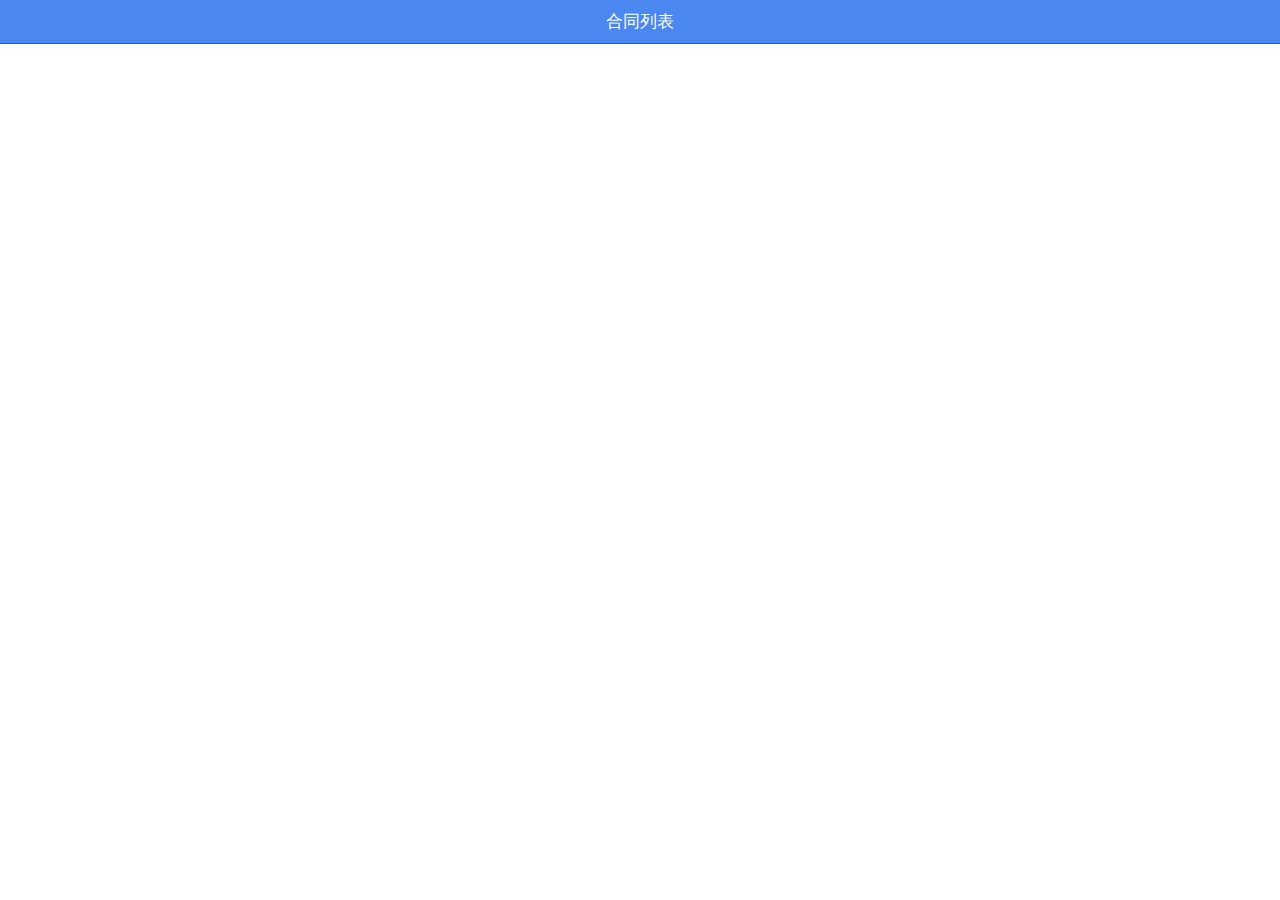
==== www/index.html @ 7b42be74 "基于Ionic创建的应用，此仓库只做备份使用。" ====
<!DOCTYPE html>
<html>
  <head>
    <meta charset="utf-8">
    <meta name="viewport" content="initial-scale=1, maximum-scale=1, user-scalable=no, width=device-width">
    <title></title>

    <link href="lib/ionic/css/ionic.css" rel="stylesheet">
    <link href="css/style.css" rel="stylesheet">

    <!-- IF using Sass (run gulp sass first), then uncomment below and remove the CSS includes above
    <link href="css/ionic.app.css" rel="stylesheet">
    -->

    <!-- ionic/angularjs js -->
    <script src="lib/ionic/js/ionic.bundle.js"></script>

    <!-- cordova script (this will be a 404 during development) -->
    <script src="cordova.js"></script>

    <!-- your app's js -->
    <script src="js/app.js"></script>
    <script src="js/demo.js"></script>
    <script src="js/constractModule.js"></script>

    <script src="js/baosight/jquery.min.js"></script>
    <script src="js/baosight/xmlParser.js"></script>
    <script src="js/baosight/mobileClient.js"></script>
    <script src="js/baosight/json2.js"></script>
  </head>
  <body ng-app="starter">
  <ion-nav-bar class="bar-positive nav-title-slide-ios7">
    <ion-nav-back-button class="button-clear"><i class="icon ion-ios7-arrow-back"></i> 后退</ion-nav-back-button>
  </ion-nav-bar>
  <ion-nav-view animation="slide-left-right">
    <!-- Center content -->
  </ion-nav-view>
  </body>
</html>
---- www/css/style.css ----
/* Empty. Add your own CSS if you like */
.text-muted{
    color: #444;
    text-decoration: none;
}
label{
    line-height: 2.2em;
}
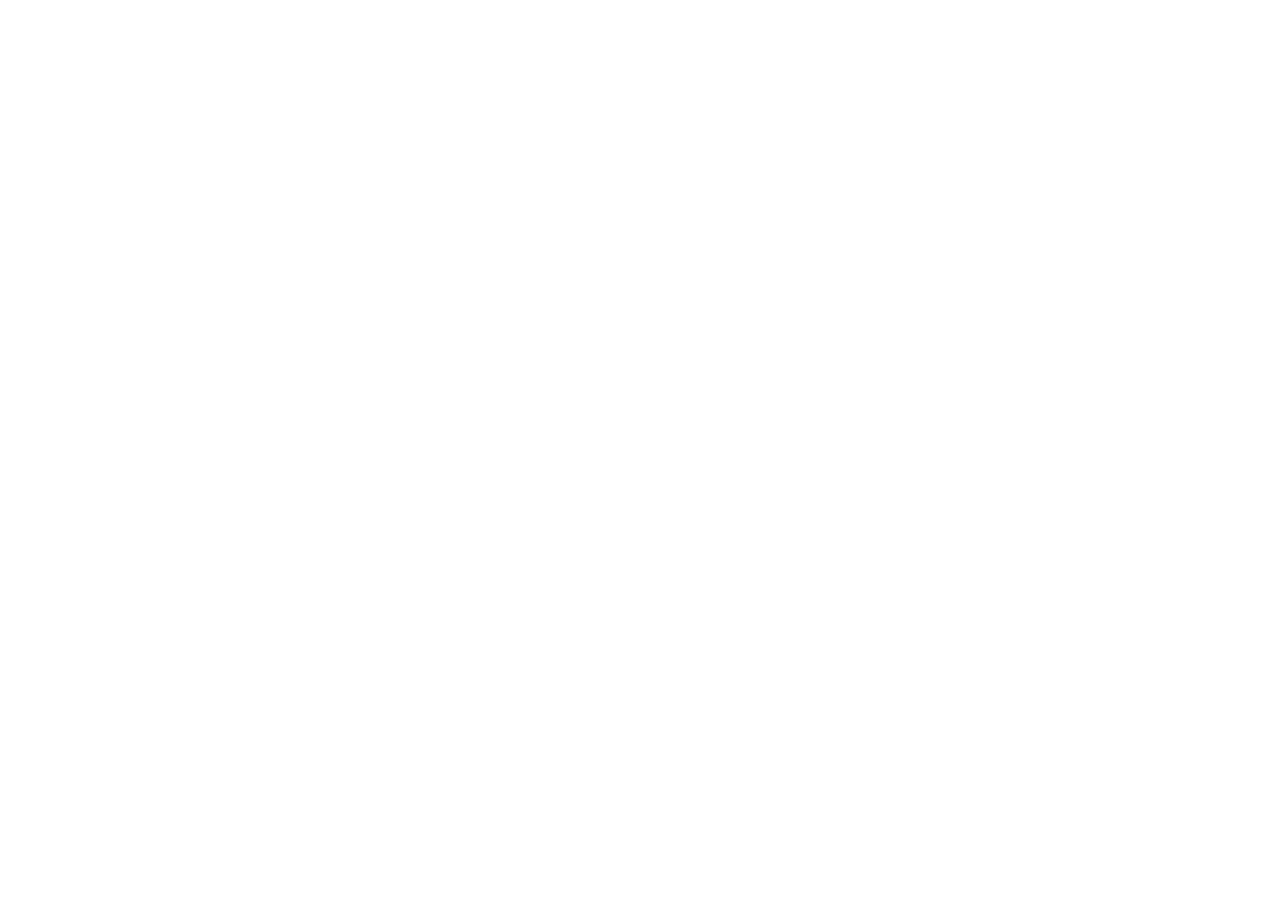
==== commit 13e6fc0c: "version 1.0" ====
--- a/www/index.html
+++ b/www/index.html
@@ -14,6 +14,7 @@
 
     <!-- ionic/angularjs js -->
     <script src="lib/ionic/js/ionic.bundle.js"></script>
+    <!-- <script src="http://cdn.staticfile.org/angular.js/1.3.0-beta.8/angular-sanitize.min.js"></script> -->
 
     <!-- cordova script (this will be a 404 during development) -->
     <script src="cordova.js"></script>
@@ -22,6 +23,7 @@
     <script src="js/app.js"></script>
     <script src="js/demo.js"></script>
     <script src="js/constractModule.js"></script>
+    <script src="js/AttachmentService.js"></script>
 
     <script src="js/baosight/jquery.min.js"></script>
     <script src="js/baosight/xmlParser.js"></script>
--- a/www/css/style.css
+++ b/www/css/style.css
@@ -1,8 +1,85 @@
 /* Empty. Add your own CSS if you like */
-.text-muted{
+ .text-muted {
     color: #444;
     text-decoration: none;
 }
-label{
+label {
     line-height: 2.2em;
 }
+.float-right {
+    float: right;
+}
+.button-container {
+    width: 100%;
+    margin: 20px 0;
+}
+.button-container button {
+    display: inline-block;
+    width: 40%;
+}
+.button-container button:first-child {
+    margin-left: 5%;
+}
+.button-container button:last-child {
+    margin-right: 5%;
+}
+.arrow:nth-child(odd) {
+    display: block;
+    border-left: 5px solid #4A87EE;
+}
+.arrow:nth-child(even) {
+    display: block;
+    border-left: 5px solid #ef4e3a;
+}
+.arrow::after {
+    -webkit-font-smoothing: antialiased;
+    font-smoothing: antialiased;
+    position: absolute;
+    top: 50%;
+    right: 11px;
+    display: block;
+    margin-top: -8px;
+    color: #ccc;
+    content:"\f125";
+    text-transform: none;
+    font-weight: normal;
+    font-style: normal;
+    font-variant: normal;
+    font-size: 16px;
+    font-family:'Ionicons';
+    line-height: 1;
+    speak: none;
+}
+#contractSupplier {
+    white-space: normal;
+}
+.item>div {
+    margin-bottom: 10px;
+}
+.item>div:last-child {
+    margin-bottom: 0;
+}
+.item:nth-child(even) > .icon {
+    color: #ef4e3a;
+}
+.hidden {
+    display: none;
+}
+.show {
+    display: block;
+    /*margin: 200px;*/
+}
+.bar {
+    height: 5em;
+}
+.title.ng-binding {
+    height: 100%;
+    padding-top: 1.2em;
+}
+.list {
+    padding-top: 2em;
+}
+.bar .button {
+    padding-top: 1.2em;
+    min-height: 3em;
+}
